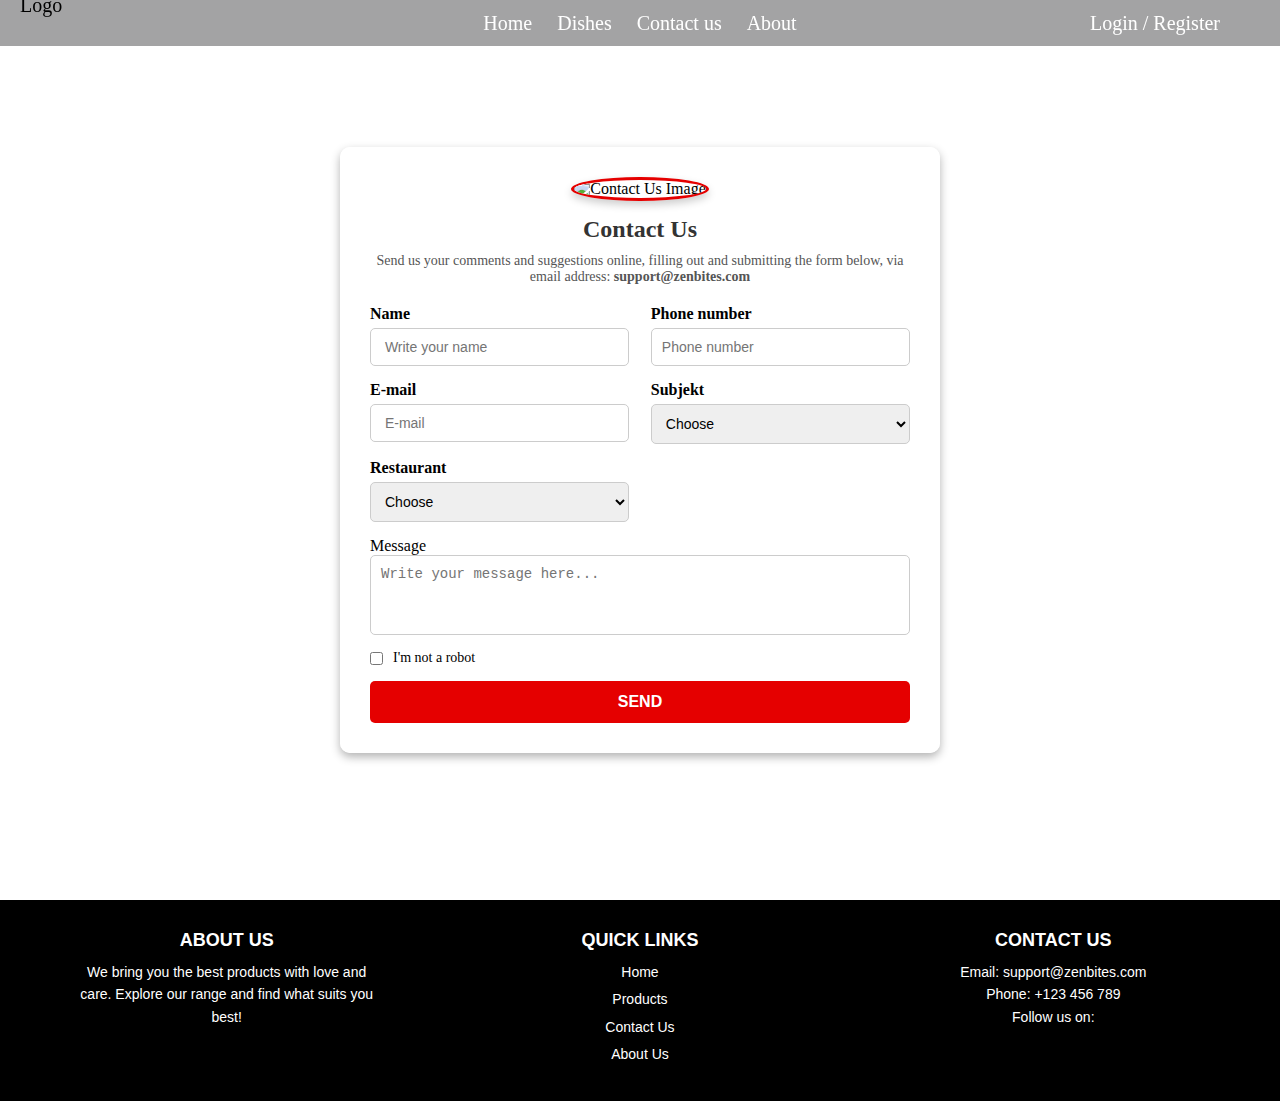
==== contact-us.html @ e8ae2b58 "finished the contact us page" ====
<!DOCTYPE html>
<html lang="en">
  <head>
    <meta charset="UTF-8" />
    <meta name="viewport" content="width=device-width, initial-scale=1.0" />
    <link rel="stylesheet" href="./style/nav-footer.css" />
    <link rel="stylesheet" href="./style/contact-us.css">
    <link rel="shortcut icon" href="./assets/favicon.svg" type="image/x-icon" />
    <script src="https://ajax.googleapis.com/ajax/libs/jquery/3.3.1/jquery.min.js"></script>
    <title>Zen Bites</title>
  </head>
  <body>
    <div id="main-container">
      <div class="navbar">
        <div class="logo">
          <img src="./assets/zen_bites_logo.svg" alt="Logo" class="logo" />
        </div>
        <div class="burger-menu">
          <span></span>
          <span></span>
          <span></span>
        </div>
        <div class="nav-items">
          <a href="./index.html" class="nav-item">Home</a>
          <a href="dishes.html" class="nav-item">Dishes</a>
          <a href="contact-us.html" class="nav-item">Contact us</a>
          <a href="#" class="nav-item">About</a>
          <a href="#" class="nav-item login-item">Login / Register</a>
        </div>
      </div>
      <main>
        <div class="contact-container">
            <img src="https://coolwallpapers.me/picsup/5650142-chinese-food-wallpapers.jpg" alt="Contact Us Image" class="contact-image">
            <h1>Contact Us</h1>
            <p>Send us your comments and suggestions online, filling out and submitting the form below, via email address:  <b>support@zenbites.com</b></p>
            <form action="#" method="post" class="contact-form">
                <div class="form-row">
                    <div class="form-group">
                        <label for="name">Name</label>
                        <input type="text" id="name" name="name" placeholder=" Write your name">
                    </div>
                    <div class="form-group">
                        <label for="phone">Phone number</label>
                        <input type="text" id="phone" name="phone" placeholder="Phone number">
                    </div>
                </div>
                <div class="form-row">
                    <div class="form-group">
                        <label for="email">E-mail</label>
                        <input type="email" id="email" name="email" placeholder=" E-mail ">
                    </div>
                    <div class="form-group">
                        <label for="subject">Subjekt</label>
                        <select id="subject" name="subject">
                            <option>Choose</option>
                            <option>Comments</option>
                            <option>Complaints</option>
                            <option>others</option>
                        </select>
                    </div>
                </div>
                <div class="form-row">
                    <div class="form-group">
                        <label for="restaurant">Restaurant</label>
                        <select id="restaurant" name="restaurant">
                            <option>Choose</option>
                            <option>Prishtinë</option>
                            <option>Tiranë</option>
                        </select>
                    </div>
                </div>
                <div class="form-row">
                    <label for="message">Message</label>
                    <textarea id="message" name="message" rows="5" placeholder="Write your message here... "></textarea>
                </div>
                <div class="form-row">
                    <div class="captcha">
                        <input type="checkbox" id="captcha" name="captcha">
                        <label for="captcha">I'm not a robot</label>
                    </div>
                </div>
                <button type="submit" class="submit-button">SEND</button>
            </form>
        </div>



      </main>

     

      <footer class="footer" id="footer">
        <div class="footer-section">
          <h3>About Us</h3>
          <p>
            We bring you the best products with love and care. Explore our range
            and find what suits you best!
          </p>
        </div>
        <div class="footer-section">
          <h3>Quick Links</h3>
          <ul>
            <li><a href="#">Home</a></li>
            <li><a href="#">Products</a></li>
            <li><a href="#">Contact Us</a></li>
            <li><a href="#">About Us</a></li>
          </ul>
        </div>
        <div class="footer-section">
          <h3>Contact Us</h3>
          <p>Email: support@zenbites.com</p>
          <p>Phone: +123 456 789</p>
          <p>Follow us on:</p>
          <div class="social-icons">
          
          </div>
        </div>
      </footer>
    </div>
    <script src="./js/script.js"></script>
    <script src="./js/slider.js"></script>
  </body>
</html>
---- style/nav-footer.css ----
.navbar {
    position: fixed;
    display: flex;
    flex-direction: row;
    justify-content: center;
    align-items: center;
    background: rgba(24, 25, 28, 0.4);
    backdrop-filter: blur(1.5px);
    transition: transform 0.3s;
    height: 40px;
    z-index: 2;
    width: 100%;
    padding: 23px 0;
    font-size: 20px;
  }
  
  .burger-menu {
    display: none;
    flex-direction: column;
    justify-content: space-between;
    width: 30px;
    height: 20px;
    cursor: pointer;
    position: absolute;
    right: 20px;
    transform: translateY(-50%);
  }
  
  .burger-menu span {
    display: block;
    width: 100%;
    height: 4px;
    background-color: black;
    border-radius: 2px;
    transition: all 0.3s ease;
  }
  
  .burger-menu.open span:nth-child(1) {
    transform: translateY(8px) rotate(45deg);
  }
  
  .burger-menu.open span:nth-child(2) {
    opacity: 0;
  }
  
  .burger-menu.open span:nth-child(3) {
    transform: translateY(-8px) rotate(-45deg);
  }
  
  .nav-items {
    font-size: 20px;
  }
  
  .nav-items.responsive {
    display: flex;
    flex-direction: column;
    gap: 10px;
    background-color: #bdc3c7;
    width: 100%;
    position: absolute;
    top: 70px;
    left: 0;
    padding: 10px 0;
    z-index: 1000;
    border-top: 1px solid black;
  }
  
  .nav-item {
    text-decoration: none;
    padding: 10px;
    color: #ffffff;
  }
  
  .login-item {
    position: absolute;
    right: 60px;
    padding: 0;
  }
  
  .logo {
    width: auto;
    height: 90px;
    position: absolute;
    left: 10px;
  }
  
.footer {
    position: relative;
    top: 100%;
    background-color: #000000;
    color: white;
    padding: 20px;
    display: flex;
    justify-content: space-around;
    flex-wrap: wrap;
    text-align: center;
    font-family: Arial, sans-serif;
  }
  
  .footer-section {
    flex: 1;
    max-width: 300px;
    margin: 10px;
  }
  
  .footer-section h3 {
    margin-bottom: 10px;
    font-size: 18px;
    text-transform: uppercase;
  }
  
  .footer-section p,
  .footer-section ul {
    margin: 0;
    font-size: 14px;
    line-height: 1.6;
  }
  
  .footer-section ul {
    list-style: none;
    padding: 0;
  }
  
  .footer-section ul li {
    margin: 5px 0;
  }
  
  .footer-section ul li a {
    color: white;
    text-decoration: none;
  }
  
  .footer-section ul li a:hover {
    text-decoration: underline;
  }
  
  .social-icons a {
    color: white;
    font-size: 18px;
    margin: 0 5px;
    text-decoration: none;
  }
  
  .social-icons a:hover {
    color: #ff9800;
  }
---- style/contact-us.css ----
* {
    padding: 0;
    margin: 0;
    box-sizing: border-box;
}

main {
    width: 100wh;
    height: 100vh;
    display: flex;
    justify-content: center;
    align-items: center;
    background-image: url('https://coolwallpapers.me/picsup/5650142-chinese-food-wallpapers.jpg');
    background-size: cover;
    background-position: center;
    background-repeat: no-repeat;
}


.contact-container {
    position: relative;
    width: 90%;
    max-width: 600px;
    background: rgba(255, 255, 255, 0.9);
    padding: 30px;
    border-radius: 10px;
    box-shadow: 0 4px 10px rgba(0, 0, 0, 0.3);
    text-align: center; 
}







.contact-image {
    width: 120px;
    height: 120px;
    border-radius: 50%; 
    object-fit: cover; 
    margin-bottom: 15px;
    box-shadow: 0 4px 8px rgba(0, 0, 0, 0.2); 
    border: 3px solid #e50000; 
}


.contact-container h1 {
    font-size: 24px;
    color: #333;
    margin-bottom: 10px;
}

.contact-container p {
    font-size: 14px;
    color: #555;
    margin-bottom: 20px;
}

.contact-form .form-row {
    display: flex;
    flex-wrap: wrap;
    justify-content: space-between; 
    margin-bottom: 15px;
    width: 100%;
}

.contact-form .form-group {
    display: flex;
    flex-direction: column;
    width: 48%; 
    text-align: left;
}

.contact-form .form-group.full-width {
    width: 100%;
}


.contact-form .form-group label {
    margin-bottom: 5px;
    font-weight: bold;
}

.contact-form .form-group input,
.contact-form .form-group select,
.contact-form textarea {
    width: 100%;
    padding: 10px;
    border: 1px solid #ccc;
    border-radius: 5px;
    font-size: 14px;
    outline: none;
}

.contact-form textarea {
    resize: none; 
    height: 80px; 
}


.captcha {
    display: flex;
    align-items: center;
    gap: 10px;
    font-size: 14px;
}

.submit-button {
    width: 100%;
    padding: 12px;
    background: #e50000;
    color: white;
    font-size: 16px;
    font-weight: bold;
    border: none;
    border-radius: 5px;
    cursor: pointer;
    text-transform: uppercase;
    transition: background 0.3s ease;
}

.submit-button:hover {
    background: #c40000;
}
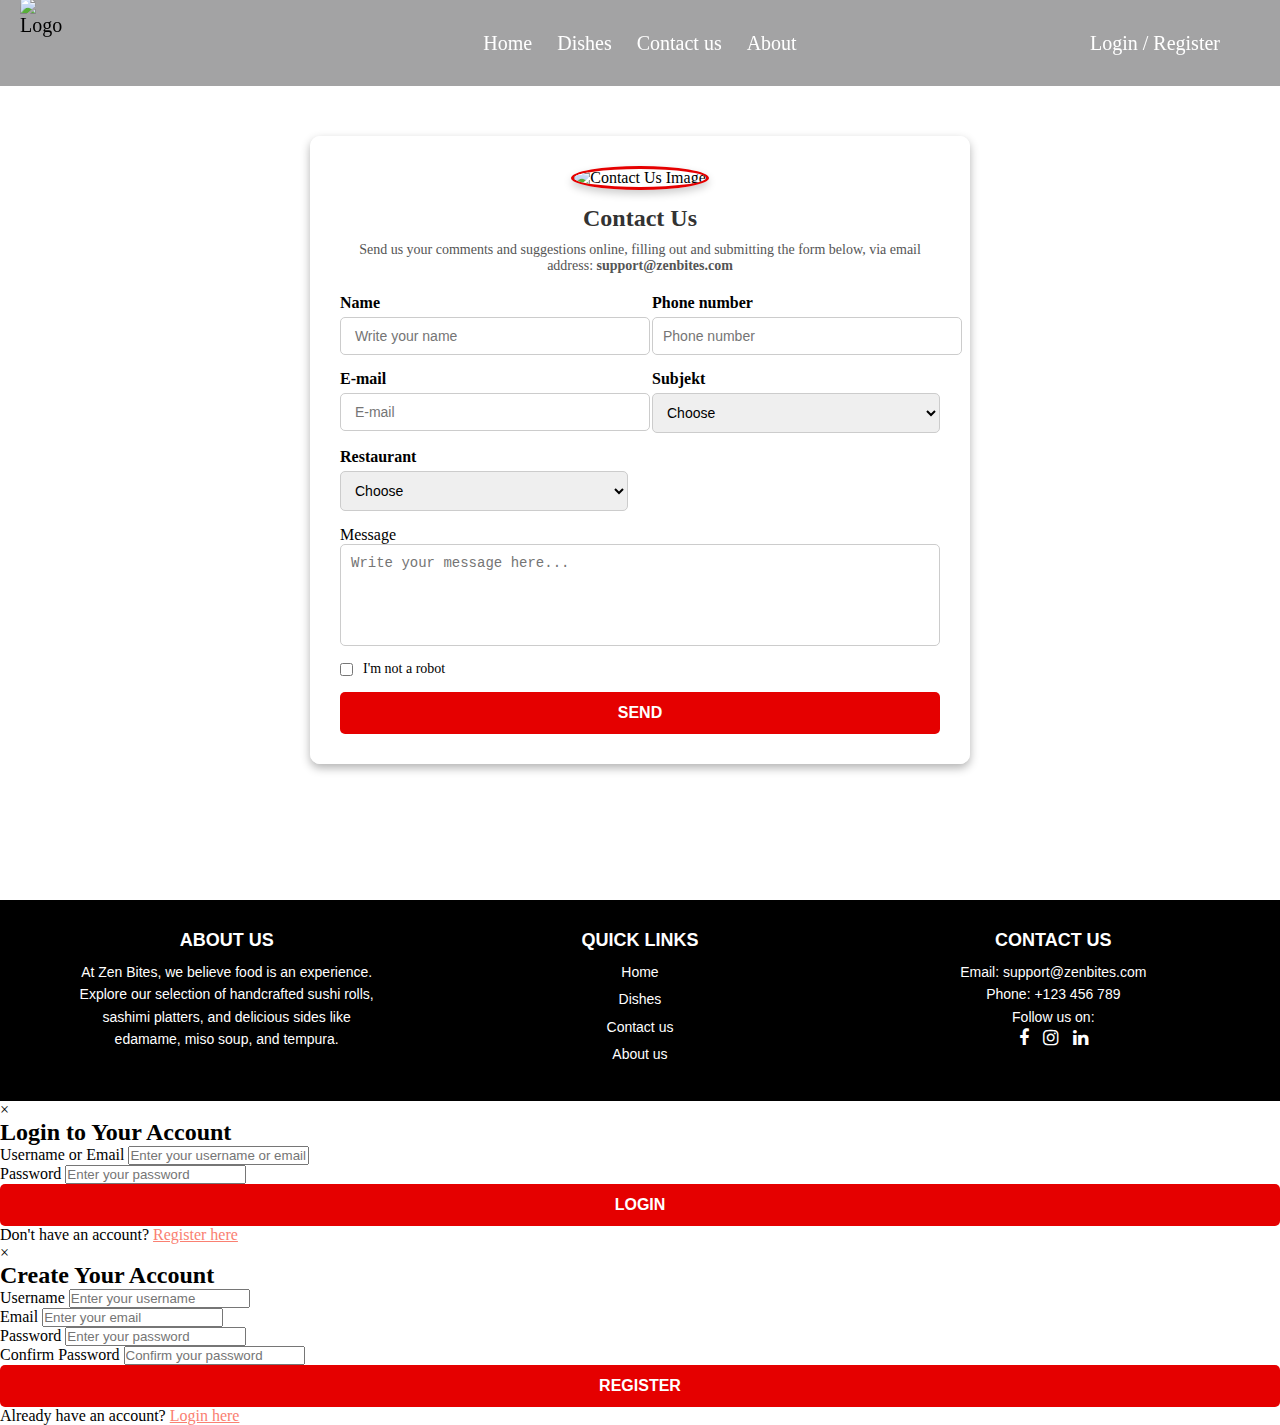
==== commit 060272c6: "login and register modal styling" ====
--- a/contact-us.html
+++ b/contact-us.html
@@ -3,9 +3,15 @@
   <head>
     <meta charset="UTF-8" />
     <meta name="viewport" content="width=device-width, initial-scale=1.0" />
+    <link rel="stylesheet" href="./style/style.css" />
     <link rel="stylesheet" href="./style/nav-footer.css" />
-    <link rel="stylesheet" href="./style/contact-us.css">
+    <link rel="stylesheet" href="./style/contact-us.css" />
+    <link rel="stylesheet" href="./style/login-register.css" />
     <link rel="shortcut icon" href="./assets/favicon.svg" type="image/x-icon" />
+    <link
+      rel="stylesheet"
+      href="https://cdnjs.cloudflare.com/ajax/libs/font-awesome/4.7.0/css/font-awesome.min.css"
+    />
     <script src="https://ajax.googleapis.com/ajax/libs/jquery/3.3.1/jquery.min.js"></script>
     <title>Zen Bites</title>
   </head>
@@ -25,85 +31,111 @@
           <a href="dishes.html" class="nav-item">Dishes</a>
           <a href="contact-us.html" class="nav-item">Contact us</a>
           <a href="#" class="nav-item">About</a>
-          <a href="#" class="nav-item login-item">Login / Register</a>
+          <a href="#" class="nav-item login-item" id="login-register-btn"
+            >Login / Register</a
+          >
         </div>
       </div>
       <main>
         <div class="contact-container">
-            <img src="https://coolwallpapers.me/picsup/5650142-chinese-food-wallpapers.jpg" alt="Contact Us Image" class="contact-image">
-            <h1>Contact Us</h1>
-            <p>Send us your comments and suggestions online, filling out and submitting the form below, via email address:  <b>support@zenbites.com</b></p>
-            <form action="#" method="post" class="contact-form">
-                <div class="form-row">
-                    <div class="form-group">
-                        <label for="name">Name</label>
-                        <input type="text" id="name" name="name" placeholder=" Write your name">
-                    </div>
-                    <div class="form-group">
-                        <label for="phone">Phone number</label>
-                        <input type="text" id="phone" name="phone" placeholder="Phone number">
-                    </div>
-                </div>
-                <div class="form-row">
-                    <div class="form-group">
-                        <label for="email">E-mail</label>
-                        <input type="email" id="email" name="email" placeholder=" E-mail ">
-                    </div>
-                    <div class="form-group">
-                        <label for="subject">Subjekt</label>
-                        <select id="subject" name="subject">
-                            <option>Choose</option>
-                            <option>Comments</option>
-                            <option>Complaints</option>
-                            <option>others</option>
-                        </select>
-                    </div>
-                </div>
-                <div class="form-row">
-                    <div class="form-group">
-                        <label for="restaurant">Restaurant</label>
-                        <select id="restaurant" name="restaurant">
-                            <option>Choose</option>
-                            <option>Prishtinë</option>
-                            <option>Tiranë</option>
-                        </select>
-                    </div>
-                </div>
-                <div class="form-row">
-                    <label for="message">Message</label>
-                    <textarea id="message" name="message" rows="5" placeholder="Write your message here... "></textarea>
-                </div>
-                <div class="form-row">
-                    <div class="captcha">
-                        <input type="checkbox" id="captcha" name="captcha">
-                        <label for="captcha">I'm not a robot</label>
-                    </div>
-                </div>
-                <button type="submit" class="submit-button">SEND</button>
-            </form>
-        </div>
-
-
-
+          <img
+            src="https://coolwallpapers.me/picsup/5650142-chinese-food-wallpapers.jpg"
+            alt="Contact Us Image"
+            class="contact-image"
+          />
+          <h1>Contact Us</h1>
+          <p>
+            Send us your comments and suggestions online, filling out and
+            submitting the form below, via email address:
+            <b>support@zenbites.com</b>
+          </p>
+          <form action="#" method="post" class="contact-form">
+            <div class="form-row">
+              <div class="form-group">
+                <label for="name">Name</label>
+                <input
+                  type="text"
+                  id="name"
+                  name="name"
+                  placeholder=" Write your name"
+                />
+              </div>
+              <div class="form-group">
+                <label for="phone">Phone number</label>
+                <input
+                  type="text"
+                  id="phone"
+                  name="phone"
+                  placeholder="Phone number"
+                />
+              </div>
+            </div>
+            <div class="form-row">
+              <div class="form-group">
+                <label for="email">E-mail</label>
+                <input
+                  type="email"
+                  id="email"
+                  name="email"
+                  placeholder=" E-mail "
+                />
+              </div>
+              <div class="form-group">
+                <label for="subject">Subjekt</label>
+                <select id="subject" name="subject">
+                  <option>Choose</option>
+                  <option>Comments</option>
+                  <option>Complaints</option>
+                  <option>others</option>
+                </select>
+              </div>
+            </div>
+            <div class="form-row">
+              <div class="form-group">
+                <label for="restaurant">Restaurant</label>
+                <select id="restaurant" name="restaurant">
+                  <option>Choose</option>
+                  <option>Prishtinë</option>
+                  <option>Tiranë</option>
+                </select>
+              </div>
+            </div>
+            <div class="form-row">
+              <label for="message">Message</label>
+              <textarea
+                id="message"
+                name="message"
+                rows="5"
+                placeholder="Write your message here... "
+              ></textarea>
+            </div>
+            <div class="form-row">
+              <div class="captcha">
+                <input type="checkbox" id="captcha" name="captcha" />
+                <label for="captcha">I'm not a robot</label>
+              </div>
+            </div>
+            <button type="submit" class="submit-button">SEND</button>
+          </form>
+        </div>
       </main>
-
-     
 
       <footer class="footer" id="footer">
         <div class="footer-section">
           <h3>About Us</h3>
           <p>
-            We bring you the best products with love and care. Explore our range
-            and find what suits you best!
+            At Zen Bites, we believe food is an experience. Explore our
+            selection of handcrafted sushi rolls, sashimi platters, and
+            delicious sides like edamame, miso soup, and tempura.
           </p>
         </div>
         <div class="footer-section">
           <h3>Quick Links</h3>
           <ul>
-            <li><a href="#">Home</a></li>
-            <li><a href="#">Products</a></li>
-            <li><a href="#">Contact Us</a></li>
-            <li><a href="#">About Us</a></li>
+            <li><a href="#home">Home</a></li>
+            <li><a href="#">Dishes</a></li>
+            <li><a href="#">Contact us</a></li>
+            <li><a href="#">About us</a></li>
           </ul>
         </div>
         <div class="footer-section">
@@ -112,12 +144,97 @@
           <p>Phone: +123 456 789</p>
           <p>Follow us on:</p>
           <div class="social-icons">
-          
+            <a href="https://www.facebook.com"
+              ><i class="fa fa-facebook"></i
+            ></a>
+            <a href="https://www.instagram.com"
+              ><i class="fa fa-instagram"></i
+            ></a>
+            <a href="https://www.linkedin.com"
+              ><i class="fa fa-linkedin"></i
+            ></a>
           </div>
         </div>
       </footer>
+    </div>
+
+    <!-- Login Modal -->
+    <div id="login-modal" class="modal">
+      <div class="modal-content">
+        <span class="close-btn">&times;</span>
+        <h2>Login to Your Account</h2>
+        <form class="login-form">
+          <div class="form-group">
+            <label for="username">Username or Email</label>
+            <input
+              type="text"
+              id="username"
+              placeholder="Enter your username or email"
+            />
+          </div>
+          <div class="form-group">
+            <label for="password">Password</label>
+            <input
+              type="password"
+              id="password"
+              placeholder="Enter your password"
+            />
+          </div>
+          <button type="submit" class="submit-button">Login</button>
+          <p>
+            Don't have an account?
+            <a href="#" style="color: #fa8072">Register here</a>
+          </p>
+        </form>
+      </div>
+    </div>
+
+    <!-- Register Modal -->
+    <div id="register-modal" class="modal">
+      <div class="modal-content">
+        <span class="close-btn">&times;</span>
+        <h2>Create Your Account</h2>
+        <form class="register-form">
+          <div class="form-group">
+            <label for="reg-username">Username</label>
+            <input
+              type="text"
+              id="reg-username"
+              placeholder="Enter your username"
+            />
+          </div>
+          <div class="form-group">
+            <label for="reg-email">Email</label>
+            <input type="email" id="reg-email" placeholder="Enter your email" />
+          </div>
+          <div class="form-group">
+            <label for="reg-password">Password</label>
+            <input
+              type="password"
+              id="reg-password"
+              placeholder="Enter your password"
+            />
+          </div>
+          <div class="form-group">
+            <label for="reg-confirm-password">Confirm Password</label>
+            <input
+              type="password"
+              id="reg-confirm-password"
+              placeholder="Confirm your password"
+            />
+          </div>
+          <button type="submit" class="submit-button">Register</button>
+          <p>
+            Already have an account?
+            <a href="#" class="switch-to-login" style="color: #fa8072"
+              >Login here</a
+            >
+          </p>
+        </form>
+      </div>
     </div>
     <script src="./js/script.js"></script>
     <script src="./js/slider.js"></script>
+    <script src="./js/login-register.js"></script>
   </body>
-</html>+</html>
--- a/style/style.css
+++ b/style/style.css
@@ -0,0 +1,291 @@
+* {
+  padding: 0;
+  margin: 0;
+}
+
+html {
+  scroll-behavior: smooth;
+}
+
+.bg-img {
+  width: 100%;
+  height: auto;
+  position: absolute;
+  z-index: -1;
+}
+
+/* Main Content */
+.container-body {
+  position: relative;
+  display: flex;
+  flex-direction: column;
+  align-items: center;
+  flex: 1;
+}
+
+/* Slider */
+.slider-container {
+  position: absolute;
+  display: flex;
+  flex-direction: column;
+  gap: 30px;
+  z-index: 1;
+  padding: 40px;
+  top: 250px;
+  width: 900px;
+  height: auto;
+  color: white;
+  background: rgba(24, 25, 28, 0.4);
+  backdrop-filter: blur(5px);
+  box-shadow: rgba(0, 0, 0, 0.17) 0px -23px 25px 0px inset,
+    rgba(0, 0, 0, 0.15) 0px -36px 30px 0px inset,
+    rgba(0, 0, 0, 0.1) 0px -79px 40px 0px inset, rgba(0, 0, 0, 0.06) 0px 2px 1px,
+    rgba(0, 0, 0, 0.09) 0px 4px 2px, rgba(0, 0, 0, 0.09) 0px 8px 4px,
+    rgba(0, 0, 0, 0.09) 0px 16px 8px, rgba(0, 0, 0, 0.09) 0px 32px 16px;
+
+  border-radius: 100px;
+  font-size: 24px;
+}
+
+.slider-button {
+  display: flex;
+  text-align: center;
+  align-items: center;
+  justify-content: center;
+  width: 200px;
+  height: 40px;
+  background-color: #fa8072;
+  color: white;
+  border-radius: 40px;
+  font-size: 24px;
+  padding: 5px;
+}
+
+.slider {
+  position: relative;
+  width: 100%;
+  overflow: hidden;
+  box-shadow: 0 4px 8px rgba(0, 0, 0, 0.2);
+}
+
+.slides {
+  display: flex;
+  transition: transform 0.5s ease-in-out;
+}
+
+.slides img {
+  width: 100%;
+  display: block;
+}
+
+/* Buttons */
+.prev-btn,
+.next-btn {
+  position: absolute;
+  top: 40%;
+  transform: translateY(-50%);
+  background-color: rgba(0, 0, 0, 0.5);
+  color: #fff;
+  border: none;
+  border-radius: 50%;
+  width: 40px;
+  height: 40px;
+  cursor: pointer;
+  font-size: 20px;
+  z-index: 10;
+}
+
+.prev-btn {
+  left: 10px;
+}
+
+.next-btn {
+  right: 10px;
+}
+
+.prev-btn:hover,
+.next-btn:hover {
+  background-color: rgba(0, 0, 0, 0.8);
+}
+
+/* Dishes*/
+.dishes {
+  display: flex;
+  justify-content: center;
+  align-items: center;
+  flex-direction: column;
+  position: relative;
+  width: 100%;
+  padding: 100px 0px;
+  background-image: url("../assets/crab.svg");
+  background-size: cover;
+  background-position: center;
+  background-repeat: no-repeat;
+  background-attachment: fixed;
+  background-color: #bdc3c7;
+}
+
+.dishes-container {
+  display: flex;
+  gap: 100px;
+  align-items: center;
+  width: 80%;
+}
+
+.dishes-text {
+  display: flex;
+  flex-direction: column;
+  align-items: flex-start;
+  justify-content: center;
+  gap: 24px;
+  width: 900px;
+  height: 300px;
+  padding: 0px 20px;
+  background: rgba(24, 25, 28, 0.4);
+  backdrop-filter: blur(5px);
+  box-shadow: rgba(0, 0, 0, 0.17) 0px -23px 25px 0px inset,
+    rgba(0, 0, 0, 0.15) 0px -36px 30px 0px inset,
+    rgba(0, 0, 0, 0.1) 0px -79px 40px 0px inset, rgba(0, 0, 0, 0.06) 0px 2px 1px,
+    rgba(0, 0, 0, 0.09) 0px 4px 2px, rgba(0, 0, 0, 0.09) 0px 8px 4px,
+    rgba(0, 0, 0, 0.09) 0px 16px 8px, rgba(0, 0, 0, 0.09) 0px 32px 16px;
+
+  border-radius: 100px;
+}
+
+.dishes-title {
+  color: #ffffff;
+  font-family: "Montserrat";
+  font-size: 48px;
+  font-style: normal;
+  font-weight: 700;
+  line-height: normal;
+}
+
+.dish-main-title {
+  font-size: 80px;
+}
+
+.dishes-subtitle {
+  color: #ffffff;
+  font-family: "Montserrat";
+  font-size: 22px;
+  font-style: normal;
+  font-weight: 400;
+  line-height: normal;
+  width: 100%;
+}
+
+.dishes-img {
+  display: flex;
+  justify-content: center;
+  align-items: center;
+  width: 100%;
+}
+
+.dishes-img img {
+  width: 70%;
+  height: 70%;
+}
+
+/* Dish 2 */
+.dish-2 {
+  display: flex;
+  justify-content: center;
+  align-items: center;
+  width: 100%;
+  position: relative;
+  background-image: url("../assets/seafood.svg");
+  background-size: cover;
+  background-position: center;
+  background-repeat: no-repeat;
+  background-attachment: fixed;
+  background-color: #bdc3c7;
+}
+
+/* Responsive Styles */
+@media (max-width: 768px) {
+  .navbar {
+    flex-direction: column;
+    height: 50px;
+    display: flex;
+    align-items: center;
+    justify-content: center;
+    padding: 10px 0;
+  }
+
+  .nav-items {
+    flex-direction: column;
+    align-items: center;
+  }
+
+  .burger-menu {
+    display: flex;
+  }
+
+  .nav-items {
+    display: none;
+    flex-direction: column;
+    align-items: center;
+  }
+
+  .nav-items.responsive {
+    display: flex;
+  }
+
+  .slider {
+    width: 90%;
+  }
+
+  .products {
+    flex-direction: column;
+    align-items: center;
+  }
+
+  .single-product {
+    width: 90%;
+  }
+
+  .footer {
+    flex-direction: column;
+    align-items: center;
+  }
+
+  .footer-section {
+    max-width: 100%;
+    margin-bottom: 20px;
+  }
+
+  .login-item {
+    position: unset;
+    right: unset;
+    padding: unset;
+  }
+}
+
+@media (max-width: 480px) {
+  .nav-item {
+    font-size: 14px;
+  }
+
+  .login-item {
+    position: unset;
+    right: unset;
+    padding: unset;
+  }
+
+  .prev-btn,
+  .next-btn {
+    width: 30px;
+    height: 30px;
+    font-size: 16px;
+  }
+
+  .footer-section h3 {
+    font-size: 16px;
+  }
+
+  .footer-section p,
+  .footer-section ul {
+    font-size: 12px;
+  }
+}
--- a/style/nav-footer.css
+++ b/style/nav-footer.css
@@ -1,91 +1,211 @@
+* {
+  padding: 0;
+  margin: 0;
+}
 
 .navbar {
-    position: fixed;
-    display: flex;
-    flex-direction: row;
+  position: fixed;
+  display: flex;
+  flex-direction: row;
+  justify-content: center;
+  align-items: center;
+  background: rgba(24, 25, 28, 0.4);
+  backdrop-filter: blur(1.5px);
+  transition: transform 0.3s;
+  height: 40px;
+  z-index: 2;
+  width: 100%;
+  padding: 23px 0;
+  font-size: 20px;
+}
+
+.burger-menu {
+  display: none;
+  flex-direction: column;
+  justify-content: space-between;
+  width: 30px;
+  height: 20px;
+  cursor: pointer;
+  position: absolute;
+  right: 20px;
+  transform: translateY(-50%);
+}
+
+.burger-menu span {
+  display: block;
+  width: 100%;
+  height: 4px;
+  background-color: black;
+  border-radius: 2px;
+  transition: all 0.3s ease;
+}
+
+.burger-menu.open span:nth-child(1) {
+  transform: translateY(8px) rotate(45deg);
+}
+
+.burger-menu.open span:nth-child(2) {
+  opacity: 0;
+}
+
+.burger-menu.open span:nth-child(3) {
+  transform: translateY(-8px) rotate(-45deg);
+}
+
+.nav-items {
+  font-size: 20px;
+}
+
+.nav-items.responsive {
+  display: flex;
+  flex-direction: column;
+  gap: 10px;
+  background-color: #bdc3c7;
+  width: 100%;
+  position: absolute;
+  top: 70px;
+  left: 0;
+  padding: 10px 0;
+  z-index: 1000;
+  border-top: 1px solid black;
+}
+
+.nav-item {
+  text-decoration: none;
+  padding: 10px;
+  color: #ffffff;
+}
+
+.login-item {
+  position: absolute;
+  right: 60px;
+  padding: 0;
+}
+
+.logo {
+  width: auto;
+  height: 90px;
+  position: absolute;
+  left: 10px;
+}
+
+.footer {
+  position: relative;
+  top: 100%;
+  background-color: #000000;
+  color: white;
+  padding: 20px;
+  display: flex;
+  justify-content: space-around;
+  flex-wrap: wrap;
+  text-align: center;
+  font-family: Arial, sans-serif;
+}
+
+.footer-section {
+  flex: 1;
+  max-width: 300px;
+  margin: 10px;
+}
+
+.footer-section h3 {
+  margin-bottom: 10px;
+  font-size: 18px;
+  text-transform: uppercase;
+}
+
+.footer-section p,
+.footer-section ul {
+  margin: 0;
+  font-size: 14px;
+  line-height: 1.6;
+}
+
+.footer-section ul {
+  list-style: none;
+  padding: 0;
+}
+
+.footer-section ul li {
+  margin: 5px 0;
+}
+
+.footer-section ul li a {
+  color: white;
+  text-decoration: none;
+}
+
+.footer-section ul li a:hover {
+  text-decoration: underline;
+}
+
+.social-icons a {
+  color: white;
+  font-size: 18px;
+  margin: 0 5px;
+  text-decoration: none;
+}
+
+.social-icons a:hover {
+  color: #ff9800;
+}
+
+/* Responsive Styles */
+@media (max-width: 768px) {
+  .navbar {
+    flex-direction: column;
+    height: 50px;
+    display: flex;
+    align-items: center;
     justify-content: center;
-    align-items: center;
-    background: rgba(24, 25, 28, 0.4);
-    backdrop-filter: blur(1.5px);
-    transition: transform 0.3s;
-    height: 40px;
-    z-index: 2;
-    width: 100%;
-    padding: 23px 0;
-    font-size: 20px;
-  }
-  
+    padding: 10px 0;
+  }
+
+  .nav-items {
+    flex-direction: column;
+    align-items: center;
+  }
+
   .burger-menu {
+    display: flex;
+  }
+
+  .nav-items {
     display: none;
     flex-direction: column;
-    justify-content: space-between;
-    width: 30px;
-    height: 20px;
-    cursor: pointer;
-    position: absolute;
-    right: 20px;
-    transform: translateY(-50%);
-  }
-  
-  .burger-menu span {
-    display: block;
-    width: 100%;
-    height: 4px;
-    background-color: black;
-    border-radius: 2px;
-    transition: all 0.3s ease;
-  }
-  
-  .burger-menu.open span:nth-child(1) {
-    transform: translateY(8px) rotate(45deg);
-  }
-  
-  .burger-menu.open span:nth-child(2) {
-    opacity: 0;
-  }
-  
-  .burger-menu.open span:nth-child(3) {
-    transform: translateY(-8px) rotate(-45deg);
-  }
-  
-  .nav-items {
-    font-size: 20px;
-  }
-  
+    align-items: center;
+  }
+
   .nav-items.responsive {
     display: flex;
-    flex-direction: column;
-    gap: 10px;
-    background-color: #bdc3c7;
-    width: 100%;
-    position: absolute;
-    top: 70px;
-    left: 0;
-    padding: 10px 0;
-    z-index: 1000;
-    border-top: 1px solid black;
-  }
-  
-  .nav-item {
-    text-decoration: none;
-    padding: 10px;
-    color: #ffffff;
-  }
-  
-  .login-item {
-    position: absolute;
-    right: 60px;
-    padding: 0;
-  }
-  
+  }
+
+  .slider {
+    width: 90%;
+  }
+
+  .products {
+    flex-direction: column;
+    align-items: center;
+  }
+
+  .single-product {
+    width: 90%;
+  }
+
+  .footer {
+    flex-direction: column;
+    align-items: center;
+  }
+
   .logo {
     width: auto;
     height: 90px;
     position: absolute;
     left: 10px;
   }
-  
-.footer {
+
+  .footer {
     position: relative;
     top: 100%;
     background-color: #000000;
@@ -97,51 +217,43 @@
     text-align: center;
     font-family: Arial, sans-serif;
   }
-  
+
   .footer-section {
-    flex: 1;
-    max-width: 300px;
-    margin: 10px;
-  }
-  
+    max-width: 100%;
+    margin-bottom: 20px;
+  }
+
+  .login-item {
+    position: unset;
+    right: unset;
+    padding: unset;
+  }
+}
+
+@media (max-width: 480px) {
+  .nav-item {
+    font-size: 14px;
+  }
+
+  .login-item {
+    position: unset;
+    right: unset;
+    padding: unset;
+  }
+
+  .prev-btn,
+  .next-btn {
+    width: 30px;
+    height: 30px;
+    font-size: 16px;
+  }
+
   .footer-section h3 {
-    margin-bottom: 10px;
-    font-size: 18px;
-    text-transform: uppercase;
-  }
-  
+    font-size: 16px;
+  }
+
   .footer-section p,
   .footer-section ul {
-    margin: 0;
-    font-size: 14px;
-    line-height: 1.6;
-  }
-  
-  .footer-section ul {
-    list-style: none;
-    padding: 0;
-  }
-  
-  .footer-section ul li {
-    margin: 5px 0;
-  }
-  
-  .footer-section ul li a {
-    color: white;
-    text-decoration: none;
-  }
-  
-  .footer-section ul li a:hover {
-    text-decoration: underline;
-  }
-  
-  .social-icons a {
-    color: white;
-    font-size: 18px;
-    margin: 0 5px;
-    text-decoration: none;
-  }
-  
-  .social-icons a:hover {
-    color: #ff9800;
-  }+    font-size: 12px;
+  }
+}
--- a/style/contact-us.css
+++ b/style/contact-us.css
@@ -1,126 +1,119 @@
-
 * {
-    padding: 0;
-    margin: 0;
-    box-sizing: border-box;
+  padding: 0;
+  margin: 0;
 }
 
-main {
-    width: 100wh;
-    height: 100vh;
-    display: flex;
-    justify-content: center;
-    align-items: center;
-    background-image: url('https://coolwallpapers.me/picsup/5650142-chinese-food-wallpapers.jpg');
-    background-size: cover;
-    background-position: center;
-    background-repeat: no-repeat;
+html {
+  scroll-behavior: smooth;
 }
 
 
-.contact-container {
-    position: relative;
-    width: 90%;
-    max-width: 600px;
-    background: rgba(255, 255, 255, 0.9);
-    padding: 30px;
-    border-radius: 10px;
-    box-shadow: 0 4px 10px rgba(0, 0, 0, 0.3);
-    text-align: center; 
+main {
+  width: 100wh;
+  height: 100vh;
+  display: flex;
+  justify-content: center;
+  align-items: center;
+  background-image: url("https://coolwallpapers.me/picsup/5650142-chinese-food-wallpapers.jpg");
+  background-size: cover;
+  background-position: center;
+  background-repeat: no-repeat;
 }
 
-
-
-
-
-
+.contact-container {
+  position: relative;
+  width: 90%;
+  max-width: 600px;
+  background: rgba(255, 255, 255, 0.9);
+  padding: 30px;
+  border-radius: 10px;
+  box-shadow: 0 4px 10px rgba(0, 0, 0, 0.3);
+  text-align: center;
+}
 
 .contact-image {
-    width: 120px;
-    height: 120px;
-    border-radius: 50%; 
-    object-fit: cover; 
-    margin-bottom: 15px;
-    box-shadow: 0 4px 8px rgba(0, 0, 0, 0.2); 
-    border: 3px solid #e50000; 
+  width: 120px;
+  height: 120px;
+  border-radius: 50%;
+  object-fit: cover;
+  margin-bottom: 15px;
+  box-shadow: 0 4px 8px rgba(0, 0, 0, 0.2);
+  border: 3px solid #e50000;
 }
 
-
 .contact-container h1 {
-    font-size: 24px;
-    color: #333;
-    margin-bottom: 10px;
+  font-size: 24px;
+  color: #333;
+  margin-bottom: 10px;
 }
 
 .contact-container p {
-    font-size: 14px;
-    color: #555;
-    margin-bottom: 20px;
+  font-size: 14px;
+  color: #555;
+  margin-bottom: 20px;
 }
 
 .contact-form .form-row {
-    display: flex;
-    flex-wrap: wrap;
-    justify-content: space-between; 
-    margin-bottom: 15px;
-    width: 100%;
+  display: flex;
+  flex-wrap: wrap;
+  justify-content: space-between;
+  margin-bottom: 15px;
+  width: 100%;
 }
 
 .contact-form .form-group {
-    display: flex;
-    flex-direction: column;
-    width: 48%; 
-    text-align: left;
+  display: flex;
+  flex-direction: column;
+  width: 48%;
+  text-align: left;
 }
 
 .contact-form .form-group.full-width {
-    width: 100%;
+  width: 100%;
 }
 
-
 .contact-form .form-group label {
-    margin-bottom: 5px;
-    font-weight: bold;
+  margin-bottom: 5px;
+  font-weight: bold;
 }
 
 .contact-form .form-group input,
 .contact-form .form-group select,
 .contact-form textarea {
-    width: 100%;
-    padding: 10px;
-    border: 1px solid #ccc;
-    border-radius: 5px;
-    font-size: 14px;
-    outline: none;
+  width: 100%;
+  padding: 10px;
+  border: 1px solid #ccc;
+  border-radius: 5px;
+  font-size: 14px;
+  outline: none;
 }
 
 .contact-form textarea {
-    resize: none; 
-    height: 80px; 
+  resize: none;
+  height: 80px;
 }
 
-
 .captcha {
-    display: flex;
-    align-items: center;
-    gap: 10px;
-    font-size: 14px;
+  display: flex;
+  align-items: center;
+  gap: 10px;
+  font-size: 14px;
 }
 
 .submit-button {
-    width: 100%;
-    padding: 12px;
-    background: #e50000;
-    color: white;
-    font-size: 16px;
-    font-weight: bold;
-    border: none;
-    border-radius: 5px;
-    cursor: pointer;
-    text-transform: uppercase;
-    transition: background 0.3s ease;
+  width: 100%;
+  padding: 12px;
+  background: #e50000;
+  color: white;
+  font-size: 16px;
+  font-weight: bold;
+  border: none;
+  border-radius: 5px;
+  cursor: pointer;
+  text-transform: uppercase;
+  transition: background 0.3s ease;
 }
 
 .submit-button:hover {
-    background: #c40000;
+  background: #c40000;
 }
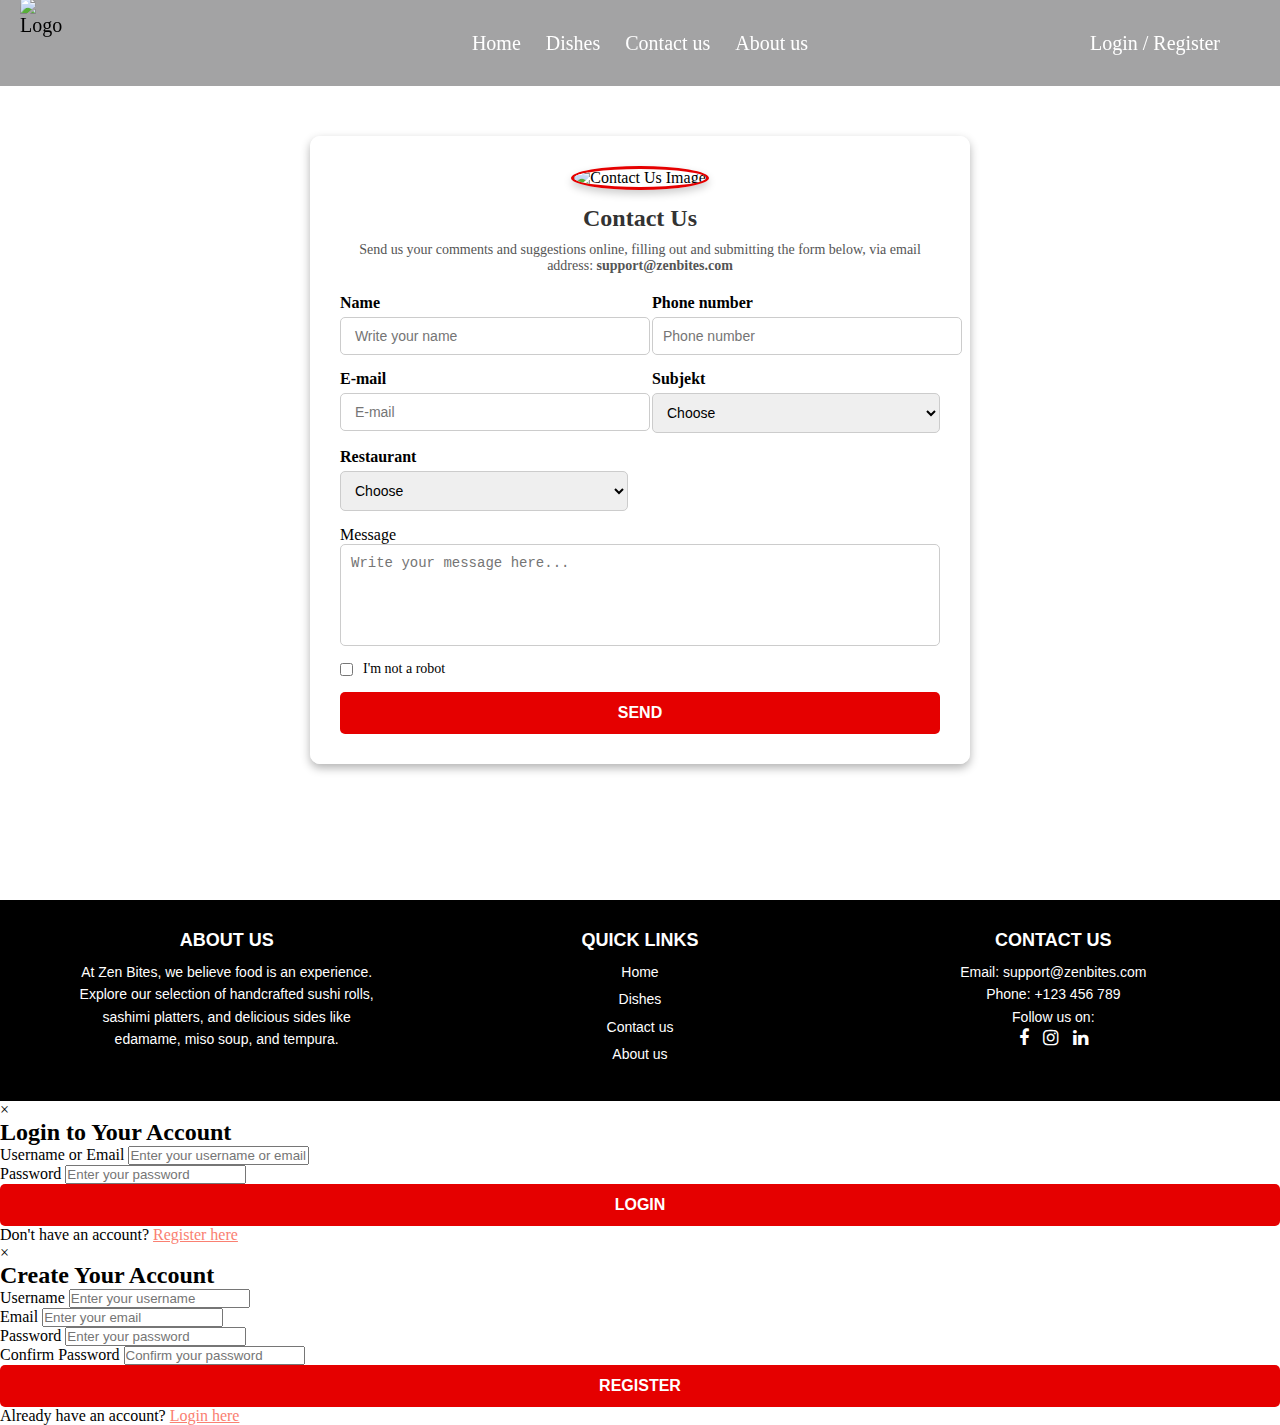
==== commit 79224c9c: "finishing the about us page" ====
--- a/contact-us.html
+++ b/contact-us.html
@@ -13,7 +13,7 @@
       href="https://cdnjs.cloudflare.com/ajax/libs/font-awesome/4.7.0/css/font-awesome.min.css"
     />
     <script src="https://ajax.googleapis.com/ajax/libs/jquery/3.3.1/jquery.min.js"></script>
-    <title>Zen Bites</title>
+    <title>Contact Us | Zen Bites</title>
   </head>
   <body>
     <div id="main-container">
@@ -28,9 +28,9 @@
         </div>
         <div class="nav-items">
           <a href="./index.html" class="nav-item">Home</a>
-          <a href="dishes.html" class="nav-item">Dishes</a>
-          <a href="contact-us.html" class="nav-item">Contact us</a>
-          <a href="#" class="nav-item">About</a>
+          <a href="./dishes.html" class="nav-item">Dishes</a>
+          <a href="./contact-us.html" class="nav-item">Contact us</a>
+          <a href="./about-us.html" class="nav-item">About us</a>
           <a href="#" class="nav-item login-item" id="login-register-btn"
             >Login / Register</a
           >
--- a/style/style.css
+++ b/style/style.css
@@ -109,7 +109,7 @@
 }
 
 /* Dishes*/
-.dishes {
+.dishes, .about-us {
   display: flex;
   justify-content: center;
   align-items: center;
@@ -125,14 +125,18 @@
   background-color: #bdc3c7;
 }
 
-.dishes-container {
+.about-us{
+  background-image: url("../assets/slider-3.jpg");
+}
+
+.dishes-container, .about-us-container {
   display: flex;
   gap: 100px;
   align-items: center;
   width: 80%;
 }
 
-.dishes-text {
+.dishes-text , .about-us-text{
   display: flex;
   flex-direction: column;
   align-items: flex-start;
@@ -161,11 +165,11 @@
   line-height: normal;
 }
 
-.dish-main-title {
+.dish-main-title, .about-us-title{
   font-size: 80px;
 }
 
-.dishes-subtitle {
+.dishes-subtitle, .about-us-subtitle {
   color: #ffffff;
   font-family: "Montserrat";
   font-size: 22px;
@@ -175,14 +179,14 @@
   width: 100%;
 }
 
-.dishes-img {
-  display: flex;
-  justify-content: center;
-  align-items: center;
-  width: 100%;
-}
-
-.dishes-img img {
+.dishes-img, .about-us-img {
+  display: flex;
+  justify-content: center;
+  align-items: center;
+  width: 100%;
+}
+
+.dishes-img img, .about-us-img img {
   width: 70%;
   height: 70%;
 }
